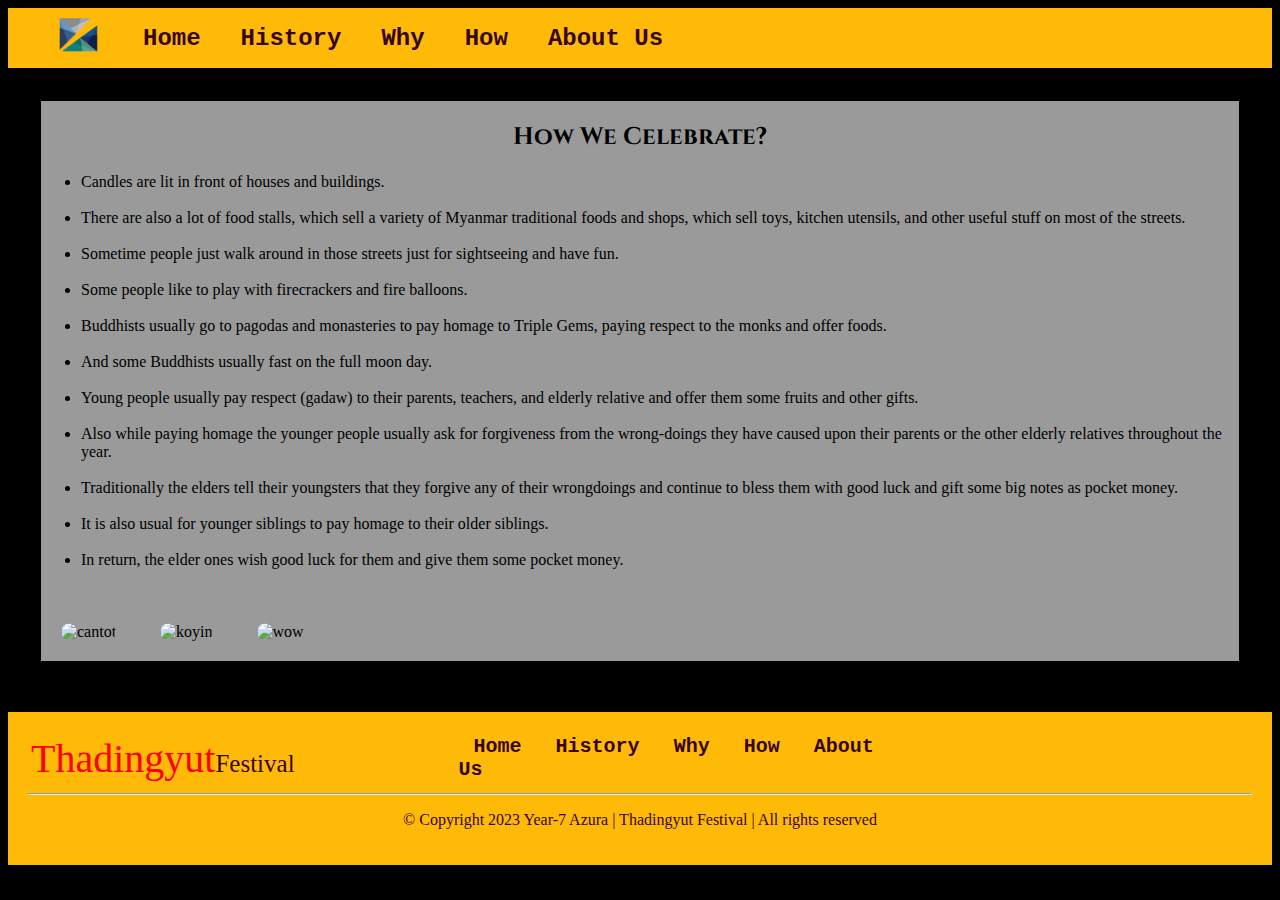
==== how.html @ 73e40533 "Add files via upload" ====
<!DOCTYPE html>
<html lang="en">

<head>
  <meta charset="UTF-8">
  <meta name="viewport" content="width=device-width, initial-scale=1.0">
  <title>How We Celebrate?</title>
  <link rel="stylesheet" href="style4.css">
  <link rel="icon" type="image/x-con" href="image4/edusn.png">
  <link rel="preconnect" href="https://fonts.googleapis.com">
  <link rel="preconnect" href="https://fonts.googleapis.com">
  <link rel="preconnect" href="https://fonts.gstatic.com" crossorigin>
  <link
    href="https://fonts.googleapis.com/css2?family=Bebas+Neue&family=Cinzel:wght@600&family=Kenia&family=Martian+Mono:wght@300&family=Pacifico&family=Sedgwick+Ave+Display&display=swap"
    rel="stylesheet">
  <link rel="preconnect" href="https://fonts.googleapis.com">
  <link rel="preconnect" href="https://fonts.gstatic.com" crossorigin>
  <link
    href="https://fonts.googleapis.com/css2?family=Acme&family=Bebas+Neue&family=Cinzel:wght@600&family=Kenia&family=Marcellus&family=Martian+Mono:wght@300&family=Mooli&family=Pacifico&family=Sedgwick+Ave+Display&family=Tenor+Sans&display=swap"
    rel="stylesheet">
</head>

<body>
  <nav class="navi">
    <a class="nava" href=""><img class="hero" src="Image2/edusn.png" alt="logo"></a>
    <a class="nava" href="index.html">Home</a>
    <a class="nava" href="history.html">History</a>
    <a class="nava" href="why.html">Why</a>
    <a class="nava" href="how.html">How</a>
    <a class="nava" href="about.html">About Us</a>
</nav>
  <div class="background">
    <div class="transbox">
      <h2>How We Celebrate?</h2>
      <ul>
        <li>Candles are lit in front of houses and buildings.</li><br>
        <li>There are also a lot of food stalls, which sell a variety of Myanmar traditional foods and shops, which sell
          toys, kitchen utensils, and other useful stuff on most of the streets.</li><br>
        <li> Sometime people just walk around in those streets just for sightseeing and have fun.</li><br>
        <li>Some people like to play with firecrackers and fire balloons.</li><br>
        <li>Buddhists usually go to pagodas and monasteries to pay homage to Triple Gems, paying respect to the monks
          and offer foods.</li><br>
        <li> And some Buddhists usually fast on the full moon day.</li><br>
        <li>Young people usually pay respect (gadaw) to their parents, teachers, and elderly relative and offer them
          some fruits and other gifts.</li><br>
        <li> Also while paying homage the younger people usually ask for forgiveness from the wrong-doings they have
          caused upon their parents or the other elderly relatives throughout the year.</li><br>
        <li>Traditionally the elders tell their youngsters that they forgive any of their wrongdoings and continue to
          bless them with good luck and gift some big notes as pocket money.</li><br>
        <li> It is also usual for younger siblings to pay homage to their older siblings.</li><br>
        <li> In return, the elder ones wish good luck for them and give them some pocket money.</li><br>
      </ul>
      <img class="img" src="image4/popo.png" alt="cantot">
      <img class="img" src="image4/light.png" alt="koyin">
      <img class="img" src="image4/holo.png" alt="wow">
    </div>
  </div>
  <br>
  <footer>
    <table width="100%">
      <tr>
        <td width="35%">
          <label style="font-size: 25px;color:#370617;"><span
              style="color:red;font-size: 40px;">Thadingyut</span>Festival</label><br>
        </td>
        <td width="35%" class="footer-link">
          <a href="index.html">Home</a>
          <a href="history.html">History</a>
          <a href="why.html">Why</a>
          <a href="how.html">How</a>
          <a href="about.html">About Us</a>
        </td>
        <td width="30%" class="icon">
          <a href="#"><i class="bi bi-facebook"></i></a>
          <a href="#"><i class="bi bi-twitter"></i></a>
          <a href="#"><i class="bi bi-instagram"></i></a>
          <a href="#"><i class="bi bi-telegram"></i></a>
      </td>
      </tr>
    </table>
    <hr>
    <p style="text-align: center; color: #370617;">© Copyright 2023 Year-7 Azura | Thadingyut Festival | All rights
      reserved</p>
  </footer>
</body>

</html>
---- style4.css ----
nav{
  background-color: #ffba08;
  height: 50px;
  display: flex;
  align-items: center;
  padding: 5px;
}
nav a{
  color: #370617;
  text-decoration: none;
  font-size: 24px;
  font-family: 'Courier New', Courier, monospace;
  font-weight: bold;
  margin-left: 40px;
}
nav img{
  width: 50px;
}
div.background {
  background: url(image4/meebon.jpg) repeat;
  border: 2px solid black;
  background-repeat: no-repeat;
  Background-size:cover;
 
}

div.transbox {
  margin: 30px;
  background-color: #ffffff9a;
  border: 1px solid black;
}

div.transbox p {
  margin: 5%;
  font-weight: bold;
  color: #000000;
  font-family: 'Tenor Sans', sans-serif;
}
body {
  background-color: #000000;
}
.img {
  width: 30%;
  margin: 20px;
  border-radius: 30px;
}
div h2 {
  text-align: center;
  font-family: 'Cinzel', serif;
}
footer{
  background-color: #ffba08;
  padding: 20px;
}
.footer-link {
  text-decoration: none;
}
.footer-link a{
  color: #370617;
  text-decoration: none;
  margin:0 15px;
  font-size: 20px;
  font-family: 'Courier New', Courier, monospace;
  font-weight: bold;
  font-family: 'Courier New', Courier, monospace;
}
.icon .bi {
  color: #370617;
  font-size: 30px;
  text-decoration: none;
  margin:0 15px;
  font-family: 'Courier New', Courier, monospace;
  font-weight: bold;
}
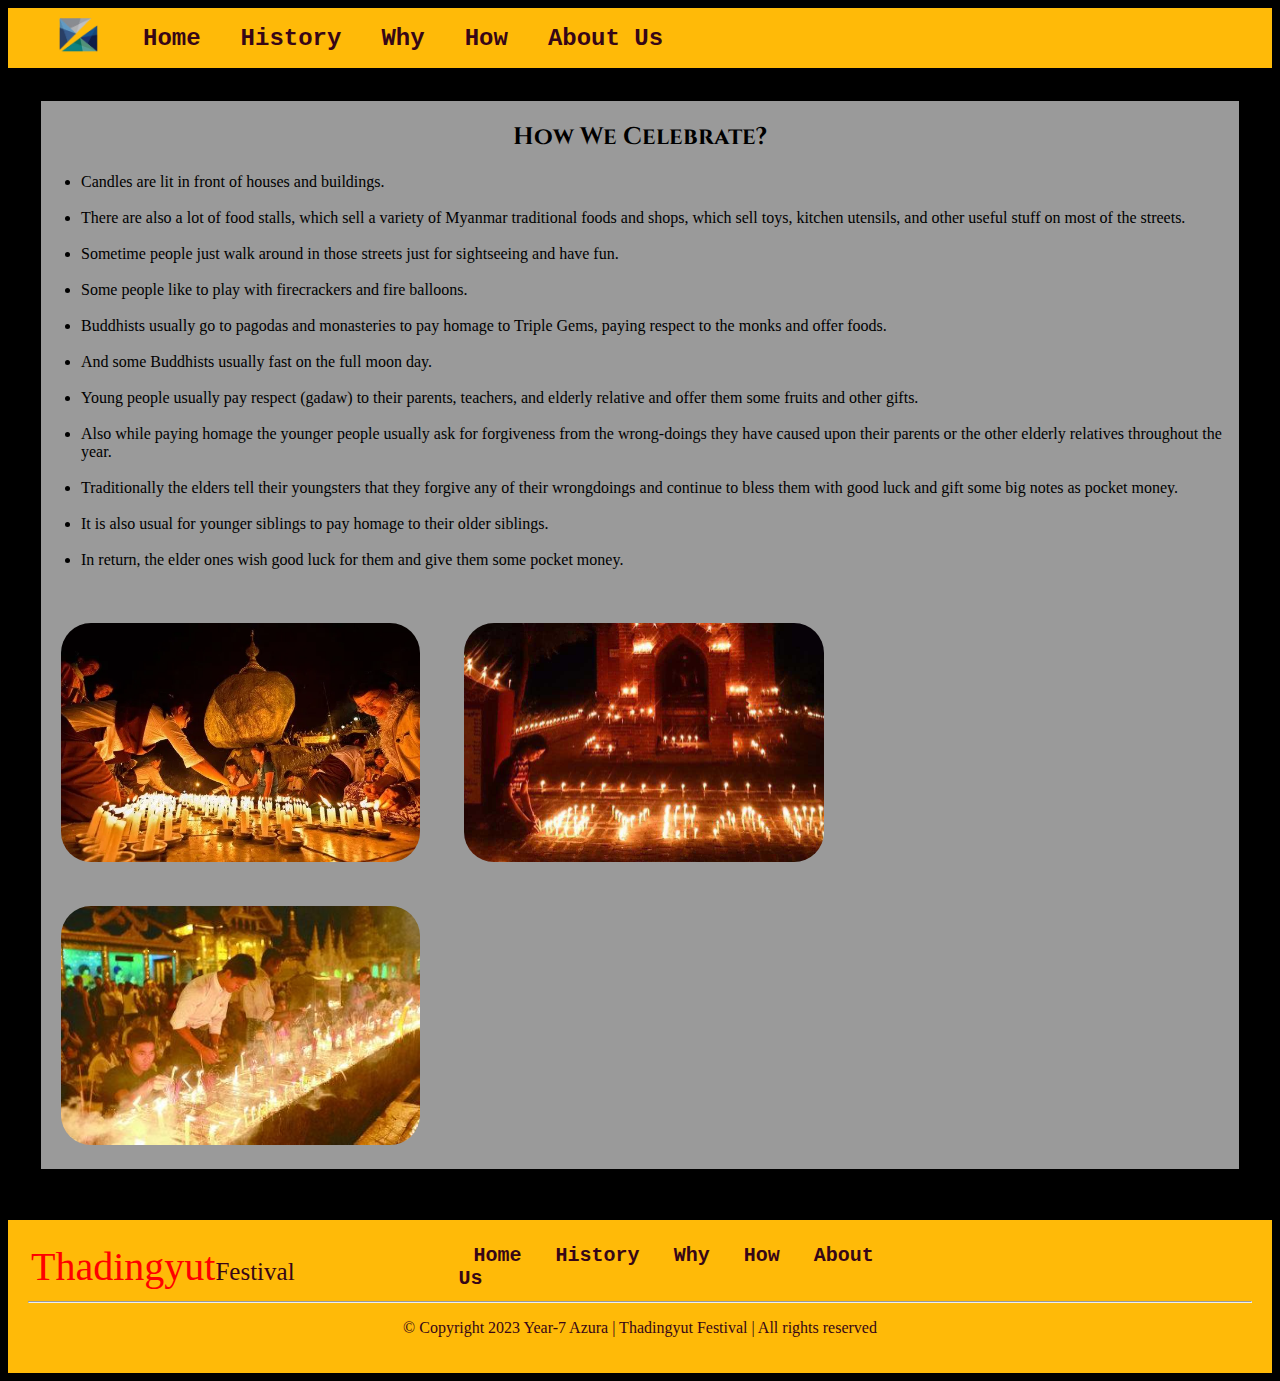
==== commit 404edcd8: "how.html" ====
--- a/how.html
+++ b/how.html
@@ -50,9 +50,9 @@
         <li> It is also usual for younger siblings to pay homage to their older siblings.</li><br>
         <li> In return, the elder ones wish good luck for them and give them some pocket money.</li><br>
       </ul>
-      <img class="img" src="image4/popo.png" alt="cantot">
-      <img class="img" src="image4/light.png" alt="koyin">
-      <img class="img" src="image4/holo.png" alt="wow">
+      <img class="img" src="Image4/popo.png" alt="cantot">
+      <img class="img" src="Image4/light.png" alt="koyin">
+      <img class="img" src="Image4/holo.png" alt="wow">
     </div>
   </div>
   <br>
@@ -84,4 +84,4 @@
   </footer>
 </body>
 
-</html>+</html>
